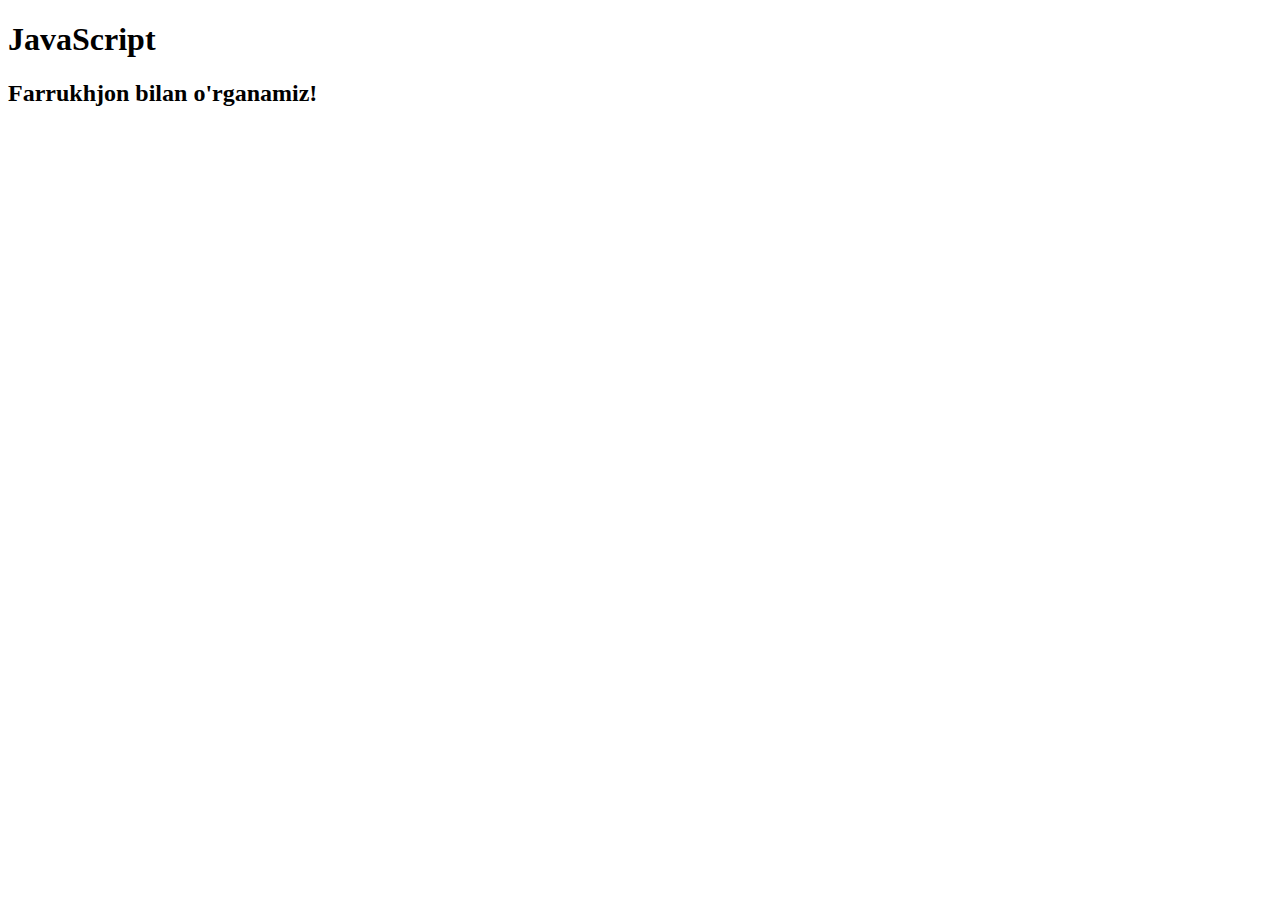
==== html.html @ e634b8c4 "js" ====
<!DOCTYPE html>
<html lang="en">
<head>
    <meta charset="UTF-8">
    <meta http-equiv="X-UA-Compatible" content="IE=edge">
    <meta name="viewport" content="width=device-width, initial-scale=1.0">
    <title>Document</title>
</head>
<body>
    <h1>  JavaScript</h1>
    <h2>Farrukhjon bilan o'rganamiz!</h2>



    <script src="19-20_dars.js"></script>
</body>
</html>
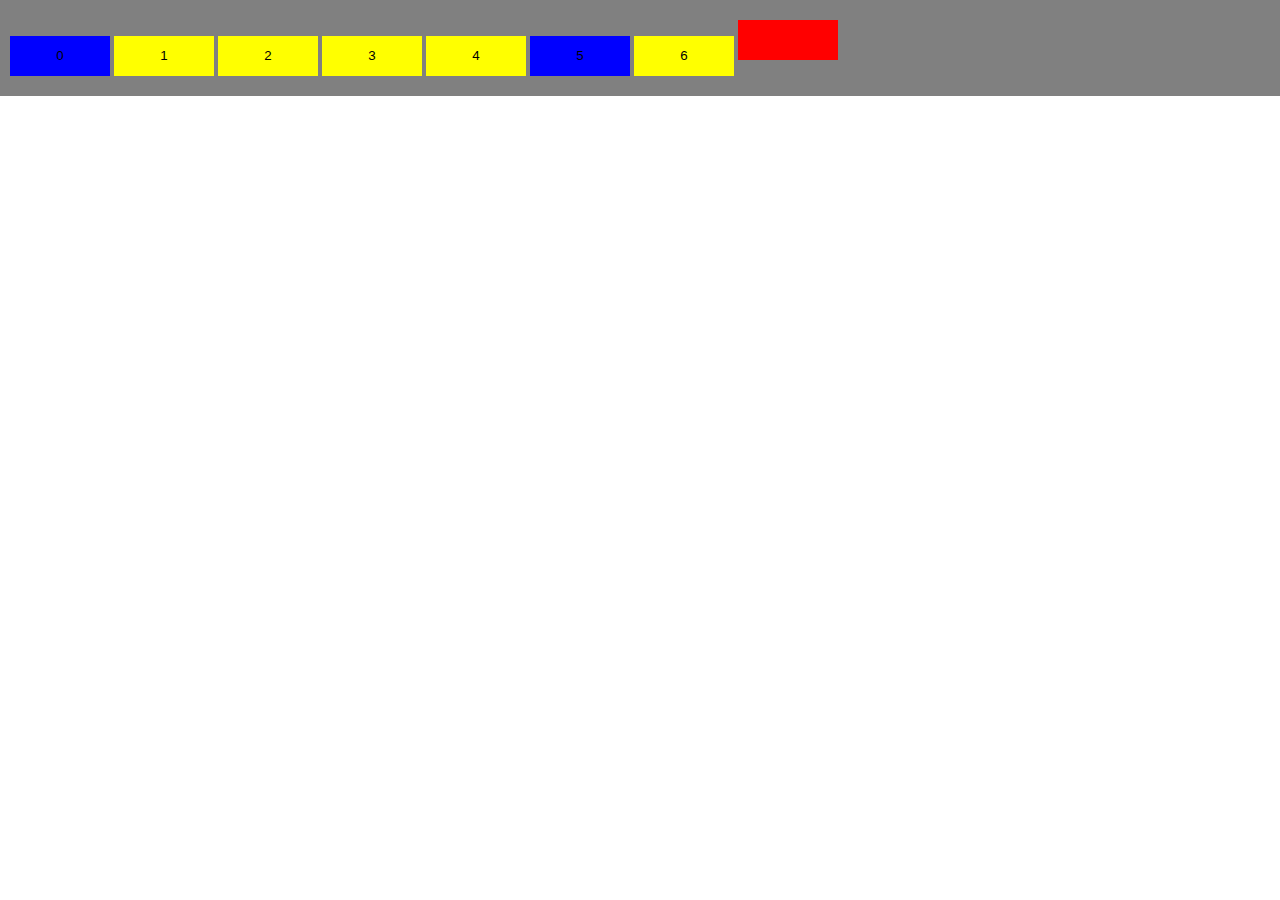
==== commit a8a2e5f0: "new lesson" ====
--- a/html.html
+++ b/html.html
@@ -4,14 +4,21 @@
     <meta charset="UTF-8">
     <meta http-equiv="X-UA-Compatible" content="IE=edge">
     <meta name="viewport" content="width=device-width, initial-scale=1.0">
-    <title>Document</title>
+    <title>35_dars</title>
+    <link rel="stylesheet" href="35_css.css" />
 </head>
 <body>
-    <h1>  JavaScript</h1>
-    <h2>Farrukhjon bilan o'rganamiz!</h2>
+    <div id="first" class="btn-block">
+        <button class="blue some">0</button>
+        <button>1</button>
+        <button>2</button>
+        <button>3</button>
+        <button>4</button>
+        <button class="blue">5</button>
+        <button>6</button>
+    </div>
 
 
-
-    <script src="19-20_dars.js"></script>
+    <script src="35-36_dars.js"></script>
 </body>
 </html>--- a/35_css.css
+++ b/35_css.css
@@ -0,0 +1,38 @@
+* {
+    margin: 0;
+    padding: 0;
+    box-sizing: border-box;
+  }
+  .box {
+    position: absolute;
+    width: 100px;
+    height: 100px;
+    background-color: blue;
+  }
+  .wrapper {
+    position: relative;
+    width: 400px;
+    height: 400px;
+    border: 3px solid red;
+  }
+  .btn-block {
+    padding: 10px;
+    background-color: grey;
+  }
+  button {
+    margin-bottom: 10px;
+    margin-top: 10px;
+    width: 100px;
+    height: 40px;
+    background-color: yellow;
+    border: none;
+    transition: 0.3s all;
+  }
+  
+  .blue {
+    background-color: blue;
+  }
+  
+  .red {
+    background-color: red;
+  }